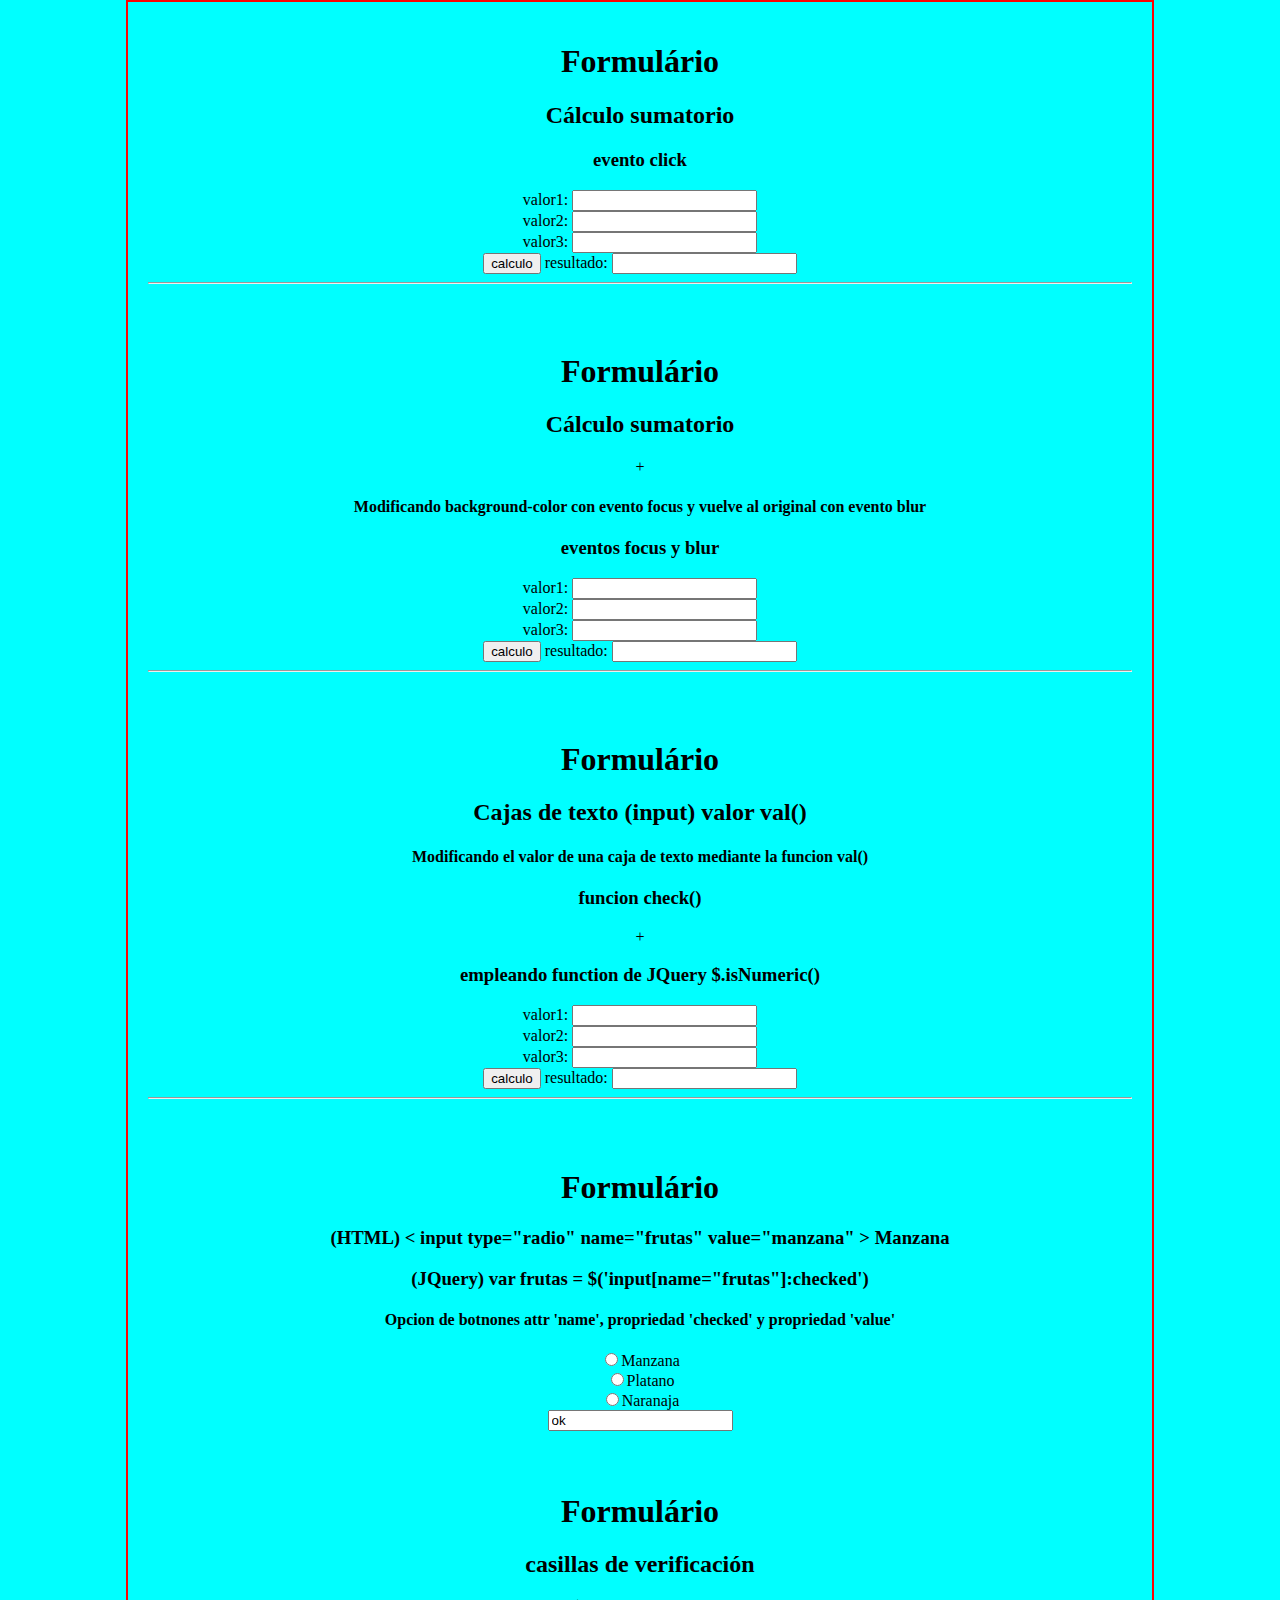
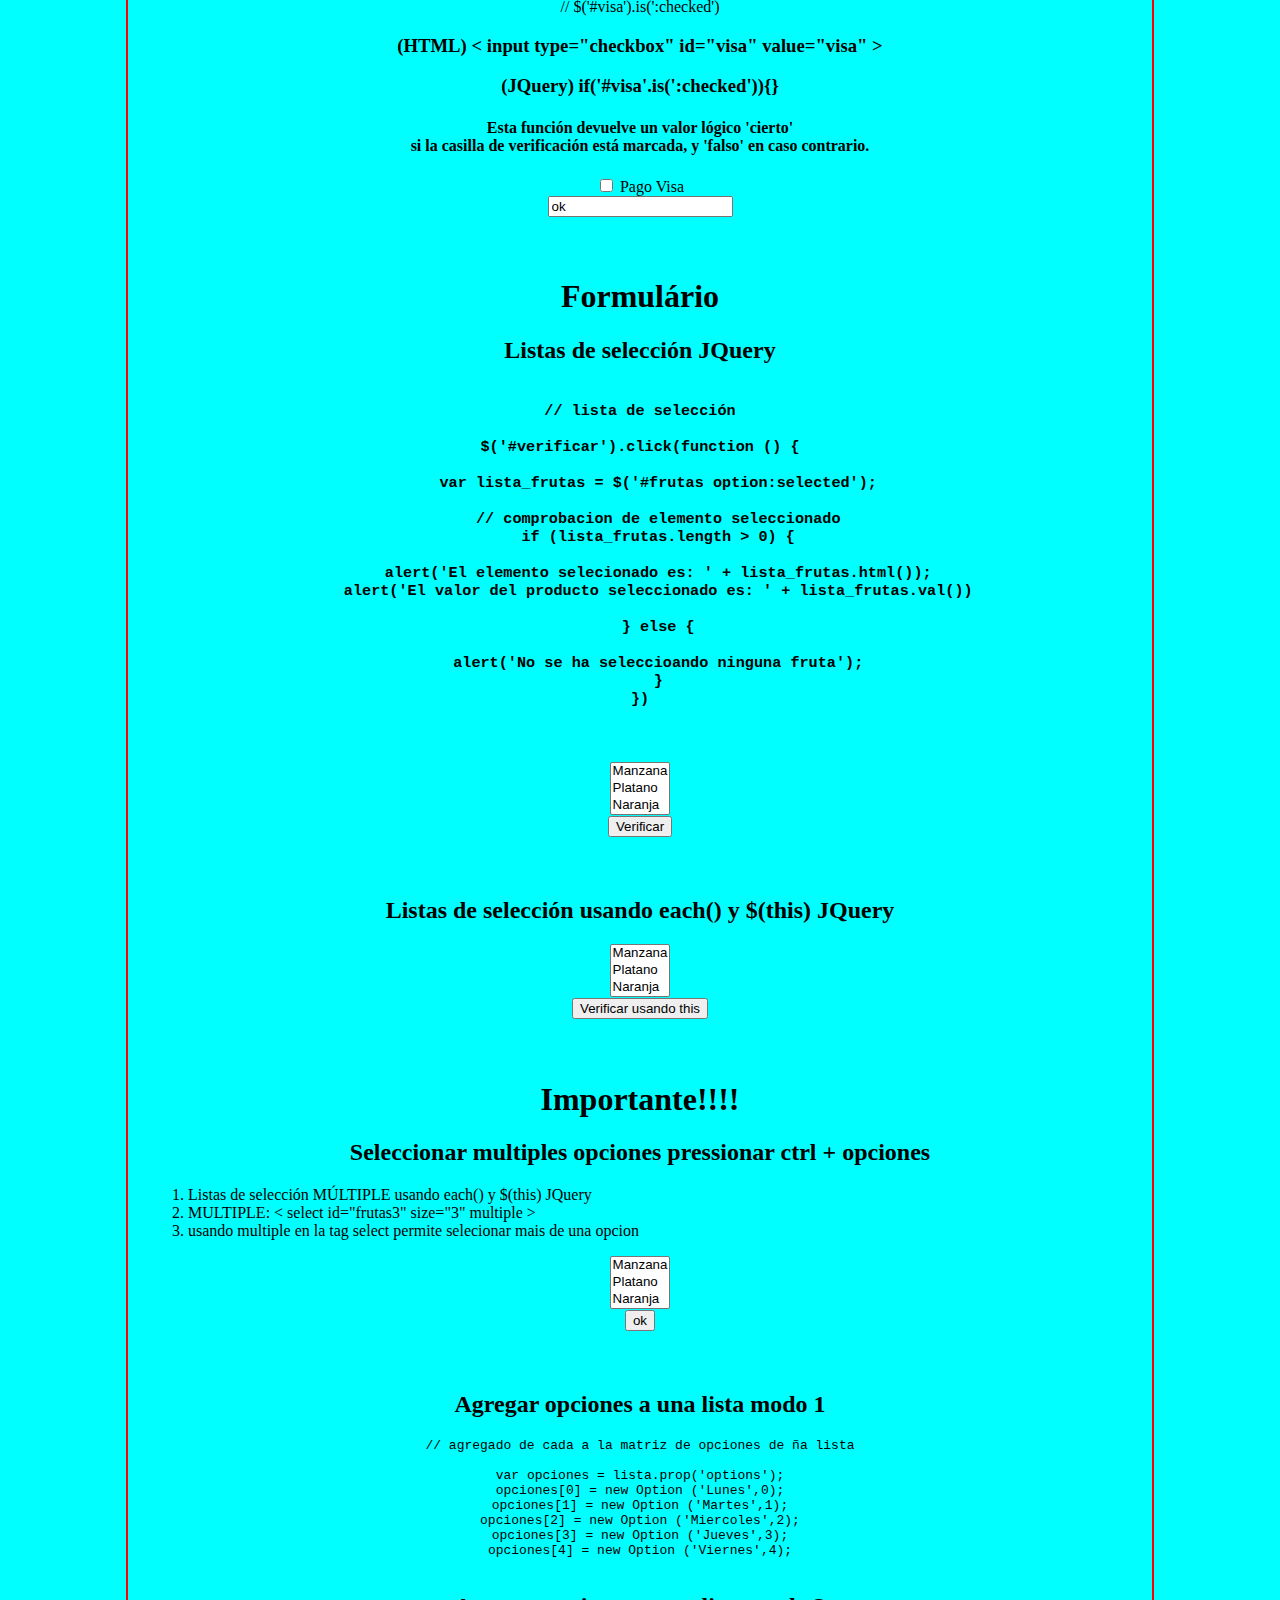
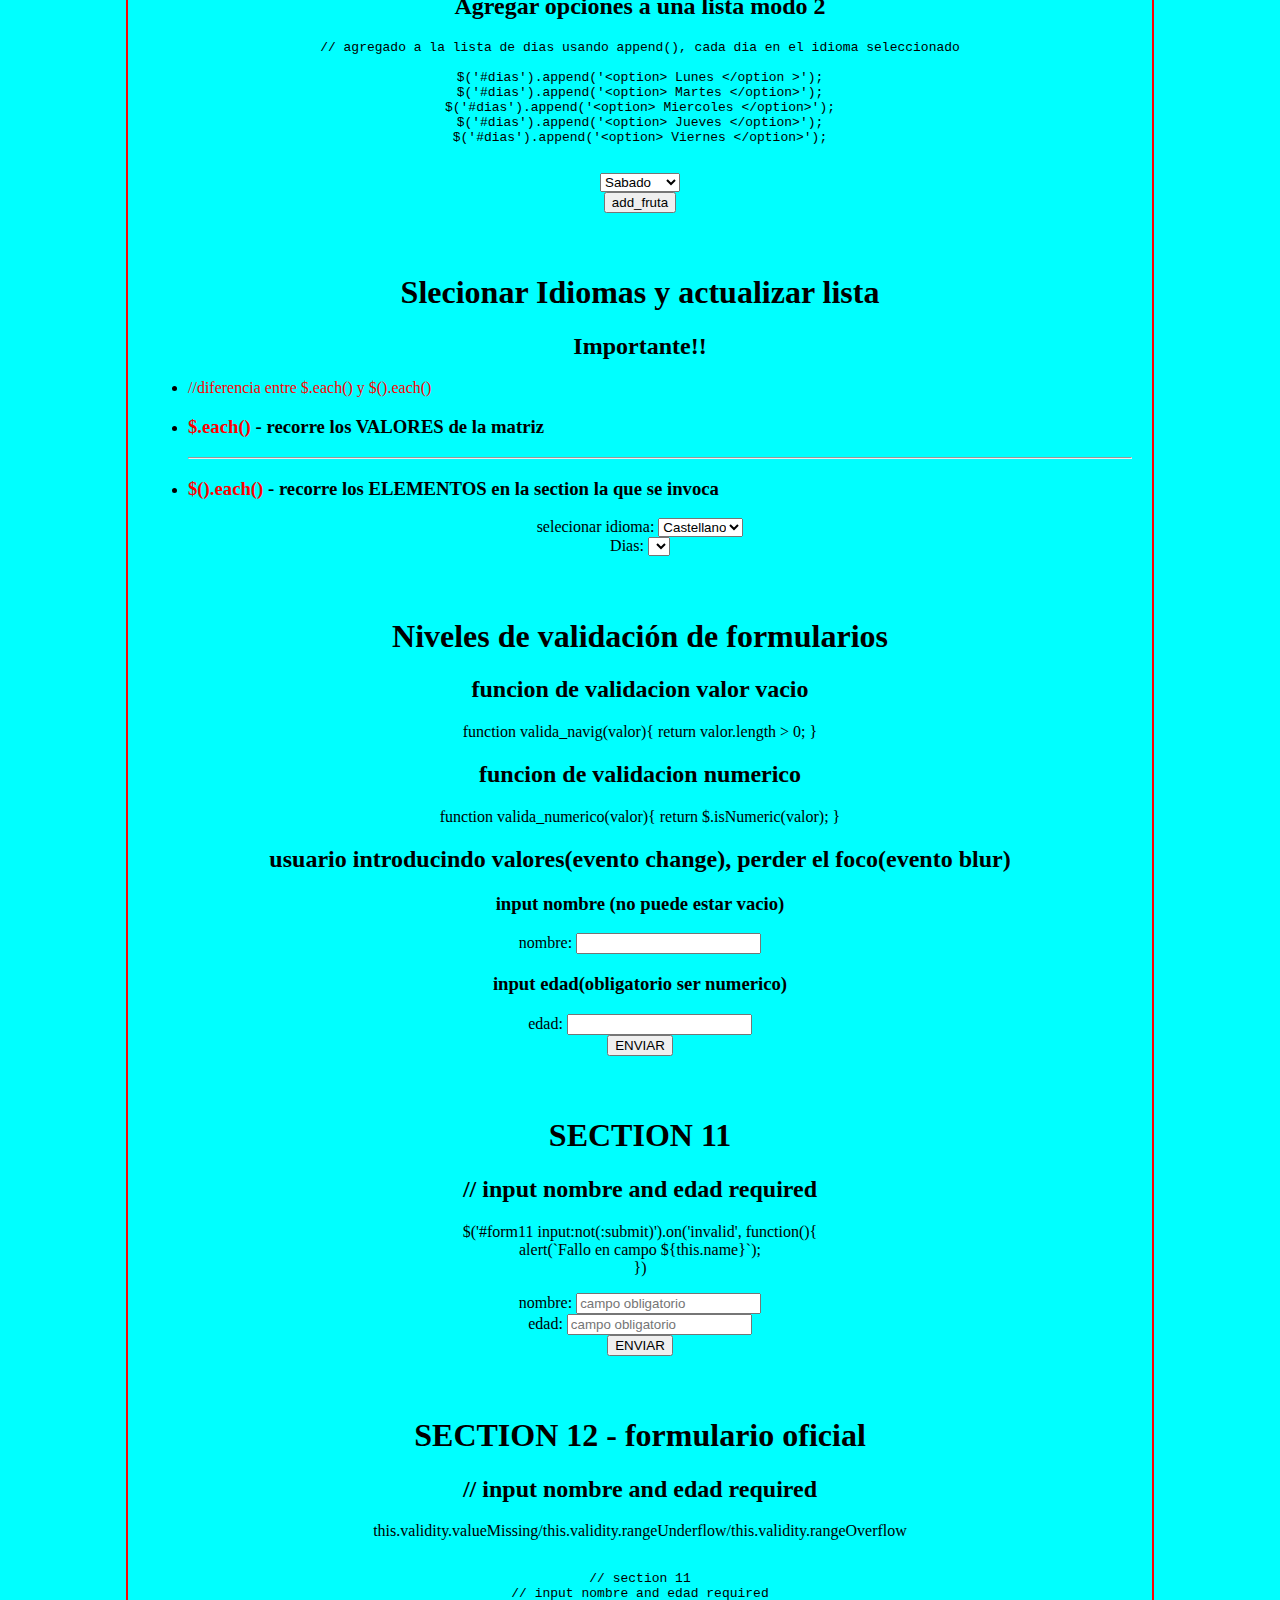
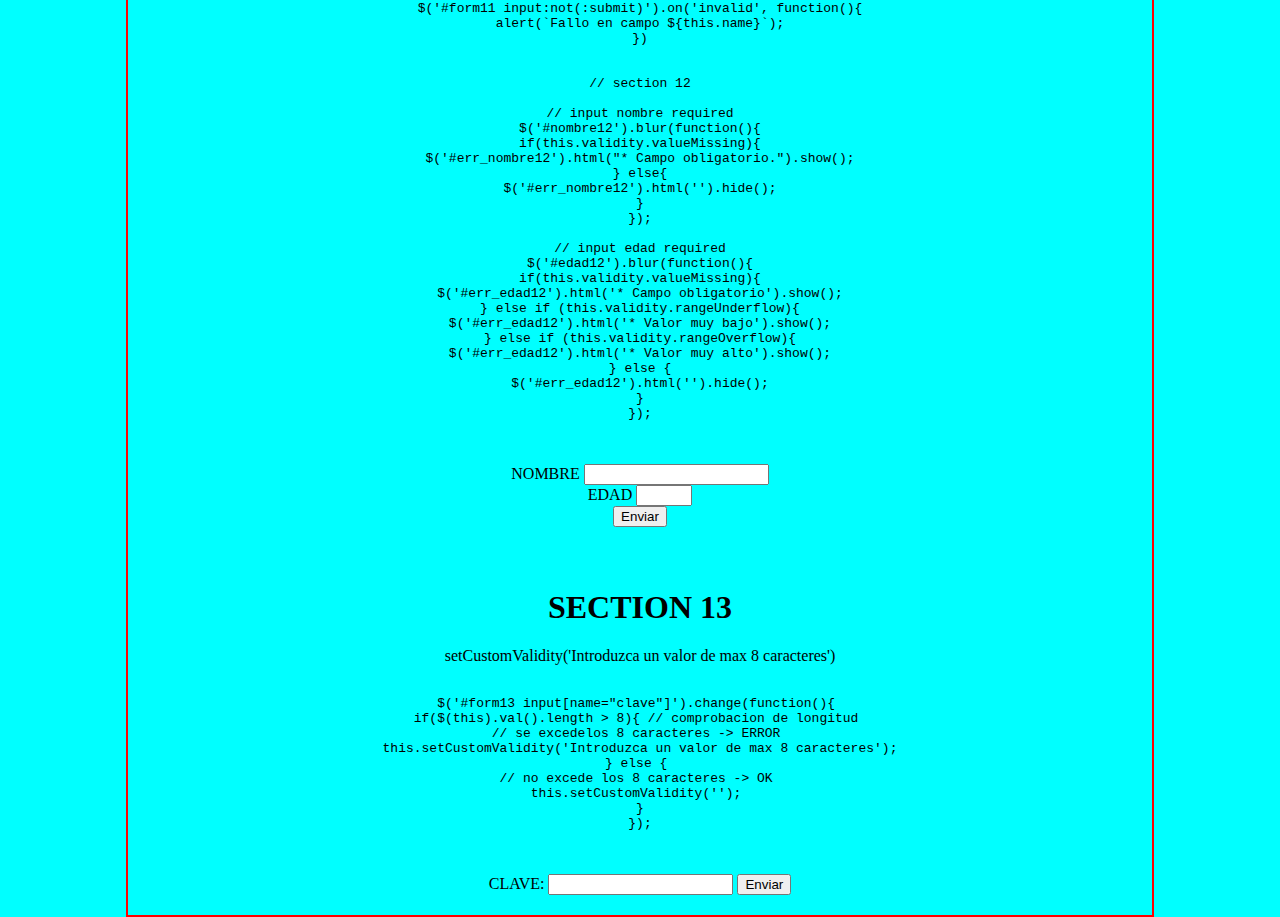
==== formulario/index.html @ ba468fdd "formulario" ====
<!DOCTYPE html>
<html lang="en">

<head>
    <meta charset="UTF-8">
    <meta http-equiv="X-UA-Compatible" content="IE=edge">
    <meta name="viewport" content="width=device-width, initial-scale=1.0">
    <title>7 jquery formulário</title>
    <link rel="stylesheet" href="estilos/css5.css">
    <script src="https://code.jquery.com/jquery-3.4.1.min.js"></script>
    <script src="index.js"></script>
</head>

<body>
    <section id="section1">
        <h1>Formulário</h1>
        <h2>Cálculo sumatorio</h2>
        <h3>evento click</h3>
        <form>
            valor1: <input type="text"><br>
            valor2: <input type="text"><br>
            valor3: <input type="text"><br>
            <input type="button" id="btn1" value="calculo">
            resultado: <input type="text" id="resultado1" readonly>
        </form>
        <hr>
    </section>
    <section id="section2">
        <h1>Formulário</h1>
        <h2>Cálculo sumatorio</h2>
        <p>+</p>
        <h4>
            Modificando background-color con evento focus y vuelve al original con evento blur</h2>
            <h3>eventos focus y blur</h3>
            <form>
                valor1: <input type="text"><br>
                valor2: <input type="text"><br>
                valor3: <input type="text"><br>
                <input type="button" id="btn2" value="calculo">
                resultado: <input type="text" id="resultado2" readonly>
            </form>
            <hr>
    </section>
    <section id="section3">
        <h1>Formulário</h1>
        <h2>Cajas de texto (input) valor val()</h2>
        <h4>
            Modificando el valor de una caja de texto mediante la funcion val()</h2>
            <h3>funcion check()</h3>
            <p>+</p>
            <h3>empleando function de JQuery $.isNumeric()</h3>
            <form>
                valor1: <input type="text"><br>
                valor2: <input type="text"><br>
                valor3: <input type="text"><br>
                <input type="button" id="btn3" value="calculo">
                resultado: <input type="text" id="resultado3" readonly>
            </form>
            <hr>
    </section>
    <section id="section3">
        <h1>Formulário</h1>
        <h3>(HTML) &lt input type="radio" name="frutas" value="manzana" &gt Manzana <br></h3>
        <h3>(JQuery) var frutas = $('input[name="frutas"]:checked')</h3>
        <h4>Opcion de botnones attr 'name', propriedad 'checked' y propriedad 'value'</h4>
        <form>
            <input type="radio" name="frutas" value="manzana">Manzana <br>
            <input type="radio" name="frutas" value="platano">Platano <br>
            <input type="radio" name="frutas" value="naranja">Naranaja <br>
            <input type="boton" id="boton" value="ok">
        </form>
    </section>
    <section id="section4">
        <h1>Formulário</h1>
        <h2>casillas de verificación</h2>
        <p>// $('#visa').is(':checked')</p>
        <h3>(HTML) &lt input type="checkbox" id="visa" value="visa" &gt</h3>
        <h3>(JQuery) if('#visa'.is(':checked')){}</h3>
        <h4>Esta función devuelve un valor lógico 'cierto' <br>
            si la casilla de verificación está marcada, y 'falso' en caso contrario.
        </h4>
        <form>
            <input type="checkbox" id="visa" value="visa"> Pago Visa <br>
            <input type="boton" id="boton2" value="ok">
        </form>
    </section>
    <section id="section5">
        <h1>Formulário</h1>
        <h2>Listas de selección JQuery</h2>
        <h3>
            <pre>
                <code>
// lista de selección

$('#verificar').click(function () {

    var lista_frutas = $('#frutas option:selected');

    // comprobacion de elemento seleccionado
    if (lista_frutas.length > 0) {

    alert('El elemento selecionado es: ' + lista_frutas.html());
    alert('El valor del producto seleccionado es: ' + lista_frutas.val())

    } else {

    alert('No se ha seleccioando ninguna fruta');
    }
})
                </code>
            </pre>
        </h3>
        <select id="frutas" size="3">
            <option value="1.00">Manzana</option>
            <option value="1.30">Platano</option>
            <option value="0.95">Naranja</option>
        </select>
        <br>
        <button id="verificar">Verificar</button>
    </section>
    <section id="section6">
        <h2>Listas de selección usando each() y $(this) JQuery</h2>
        <select id="frutas2" size="3">
            <option value="1.00">Manzana</option>
            <option value="1.30">Platano</option>
            <option value="0.95">Naranja</option>
        </select>
        <br>
        <button id="verificacion">Verificar usando this</button>
    </section>
    <section id="section7">
        <h1>Importante!!!!</h1>
        <h2>Seleccionar multiples opciones pressionar ctrl + opciones </h2>
        <ol>
            <li>Listas de selección MÚLTIPLE usando each() y $(this) JQuery
            <li>MULTIPLE: &lt select id="frutas3" size="3" multiple &gt
            <li>usando multiple en la tag select permite selecionar mais de una opcion
        </ol>
        <select id="frutas3" size="3" multiple>
            <option value="1.00">Manzana</option>
            <option value="1.30">Platano</option>
            <option value="0.95">Naranja</option>
        </select>
        <br>
        <input id="verificacion_multiple2" type="button" value="ok">
    </section>
    <section id="section8">
        <h2>Agregar opciones a una lista modo 1</h2>
        <pre>
// agregado de cada a la matriz de opciones de ña lista

var opciones = lista.prop('options');
opciones[0] = new Option ('Lunes',0);
opciones[1] = new Option ('Martes',1);
opciones[2] = new Option ('Miercoles',2);
opciones[3] = new Option ('Jueves',3);
opciones[4] = new Option ('Viernes',4);
        </pre>
        <h2>Agregar opciones a una lista modo 2</h2>
        <pre>
// agregado a la lista de dias usando append(), cada dia en el idioma seleccionado

$('#dias').append('&ltoption&gt Lunes &lt/option &gt');
$('#dias').append('&ltoption&gt Martes &lt/option&gt');
$('#dias').append('&ltoption&gt Miercoles &lt/option&gt');
$('#dias').append('&ltoption&gt Jueves &lt/option&gt');
$('#dias').append('&ltoption&gt Viernes &lt/option&gt');
        </pre>
        <select id="dias">
            <option value="Sabado">Sabado</option>
            <option value="Domingo">Domingo</option>
        </select>
        <br>
        <input id="add_fruta" type="button" value="add_fruta">
    </section>
    <section id="section9">
        <h1>Slecionar Idiomas y actualizar lista</h1>
        <h2>Importante!!</h2>
        <ul>
            <li><span>//diferencia entre $.each() y $().each()</span></li>
            <li>
                <h3><span>$.each()</span> - recorre los VALORES de la matriz </h3>
            </li>
            <hr>
            <li>
                <h3><span>$().each()</span> - recorre los ELEMENTOS en la section la que se invoca </h3>
            </li>
        </ul>
        <form>
            selecionar idioma:
            <select id="idiomas">
                <option value="0">Castellano</option>
                <option value="1">Ingles</option>
                <option value="2">Frances</option>
            </select>
            <br>
            Dias:
            <select id="dias2"></select>
        </form>
    </section>
    <section id="section10">
        <h1>Niveles de validación de formularios</h1>
        <h2>funcion de validacion valor vacio</h2>
        <p>
            function valida_navig(valor){
            return valor.length > 0;
            }
        </p>
        <h2>funcion de validacion numerico</h2>
        <p>
            function valida_numerico(valor){
            return $.isNumeric(valor);
            }
        </p>
        <h2>usuario introducindo valores(evento change), perder el foco(evento blur)</h2>
        <form id="form-10" method="post">
            <h3>input nombre (no puede estar vacio)</h3>
            nombre: <input type="text" id="nombre">
            <output class="error" id="err_nombre">El nombre no puede ser vacio</output><br>
            <h3>input edad(obligatorio ser numerico)</h3>
            edad: <input type="text" id="edad">
            <output class="error" id="err_edad">La edad debe ser un numero</output><br>
            <input type="submit" id="btn_envio" value="ENVIAR">
        </form>
    </section>
    <section id="section11">
        <h1>SECTION 11</h1>
        <h2>// input nombre and edad required</h2>
        <p>
            $('#form11 input:not(:submit)').on('invalid', function(){ <br>
            alert(`Fallo en campo ${this.name}`); <br>
            })
        </p>
        <form id="form11" name="formulario11" method="get">
            nombre: <input type="text" id="nombre11" name="nombre" required placeholder="campo obligatorio"><br>
            edad: <input type="number" id="edad11" name="edad" required placeholder="campo obligatorio"><br>
            <input type="submit" value="ENVIAR">
        </form>
    </section>
    <section id="section12">
        <h1>SECTION 12 - formulario oficial</h1>
        <h2>// input nombre and edad required</h2>
        <p>
            this.validity.valueMissing/this.validity.rangeUnderflow/this.validity.rangeOverflow
        </p>
        <pre>
                <code>
// section 11
// input nombre and edad required
$('#form11 input:not(:submit)').on('invalid', function(){
alert(`Fallo en campo ${this.name}`);
})


// section 12

// input nombre required
$('#nombre12').blur(function(){
if(this.validity.valueMissing){
$('#err_nombre12').html("* Campo obligatorio.").show();
} else{
$('#err_nombre12').html('').hide();
}
});

// input edad required
$('#edad12').blur(function(){
if(this.validity.valueMissing){
$('#err_edad12').html('* Campo obligatorio').show();
} else if (this.validity.rangeUnderflow){
$('#err_edad12').html('* Valor muy bajo').show();
} else if (this.validity.rangeOverflow){
$('#err_edad12').html('* Valor muy alto').show();
} else {
$('#err_edad12').html('').hide();
}
});
                </code>
            </pre>
        <form method="get" name="form12" id="formulario12">
            NOMBRE <input type="text" id="nombre12" name="nombre" required>
            <output class="error" id="err_nombre12"></output><br>
            EDAD <input type="number" id="edad12" name="edad" min="18" max="65" required>
            <output class="error" id="err_edad12"></output><br>
            <input type="submit" value="Enviar">
        </form>
    </section>
    <section id="section13">
        <h1>SECTION 13</h1>
        <p>setCustomValidity('Introduzca un valor de max 8 caracteres')</p>
        <pre>
            <code>
$('#form13 input[name="clave"]').change(function(){ 
if($(this).val().length > 8){ // comprobacion de longitud 
// se excedelos 8 caracteres -> ERROR 
this.setCustomValidity('Introduzca un valor de max 8 caracteres');
} else { 
// no excede los 8 caracteres -> OK 
this.setCustomValidity(''); 
}
});
            </code>
        </pre>
        <form id="form13">
            CLAVE: <input type="text" name="clave">
            <input type="submit" value="Enviar">
        </form>
    </section>
</body>

</html>
---- formulario/estilos/css5.css ----
body{
    font-family: 'Times New Roman', Times, serif;
    background-color: aqua;
    border: 2px solid red;
    text-align: center;
    width: 80%;
    margin: auto;
}
section{
    padding: 20px;
}
#section7 ol, #section9 ul {
    text-align: left;
}
span{
    color: red;
}
.error{
    color:red;
    display: none;
}
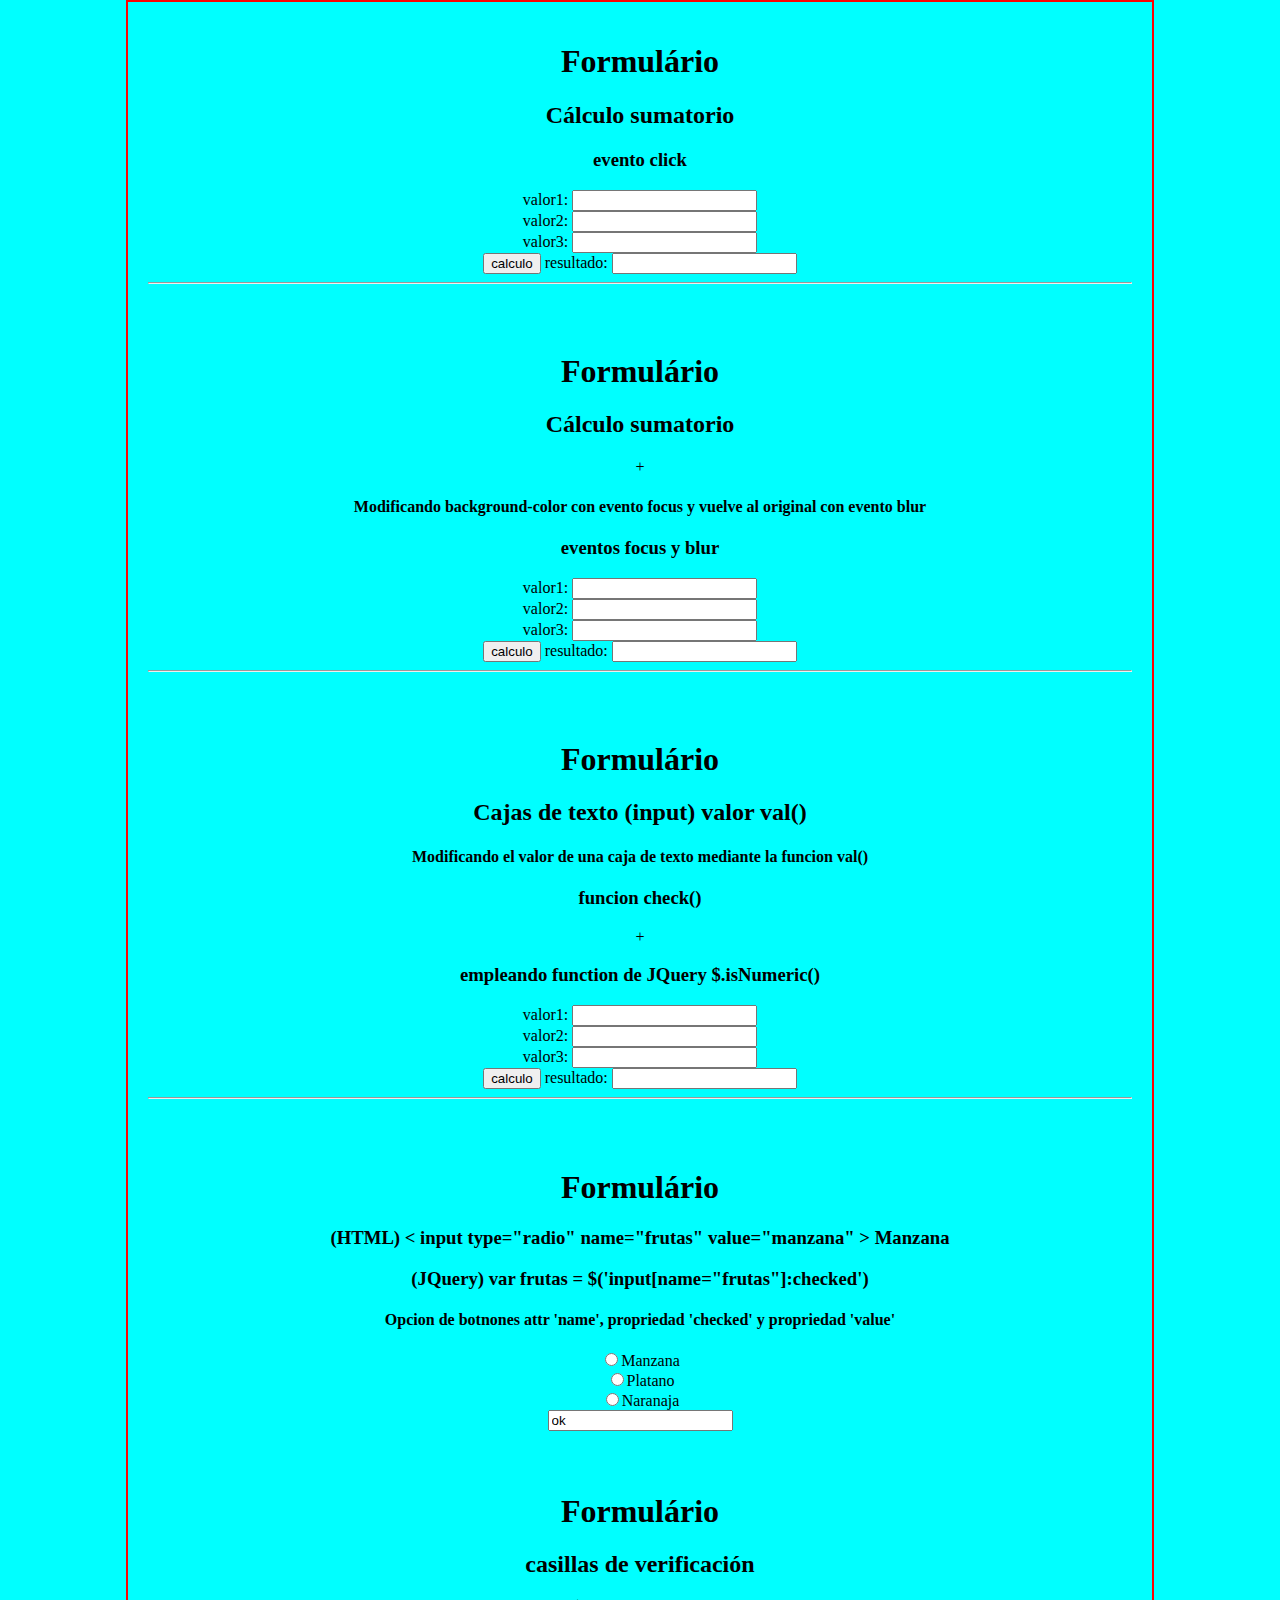
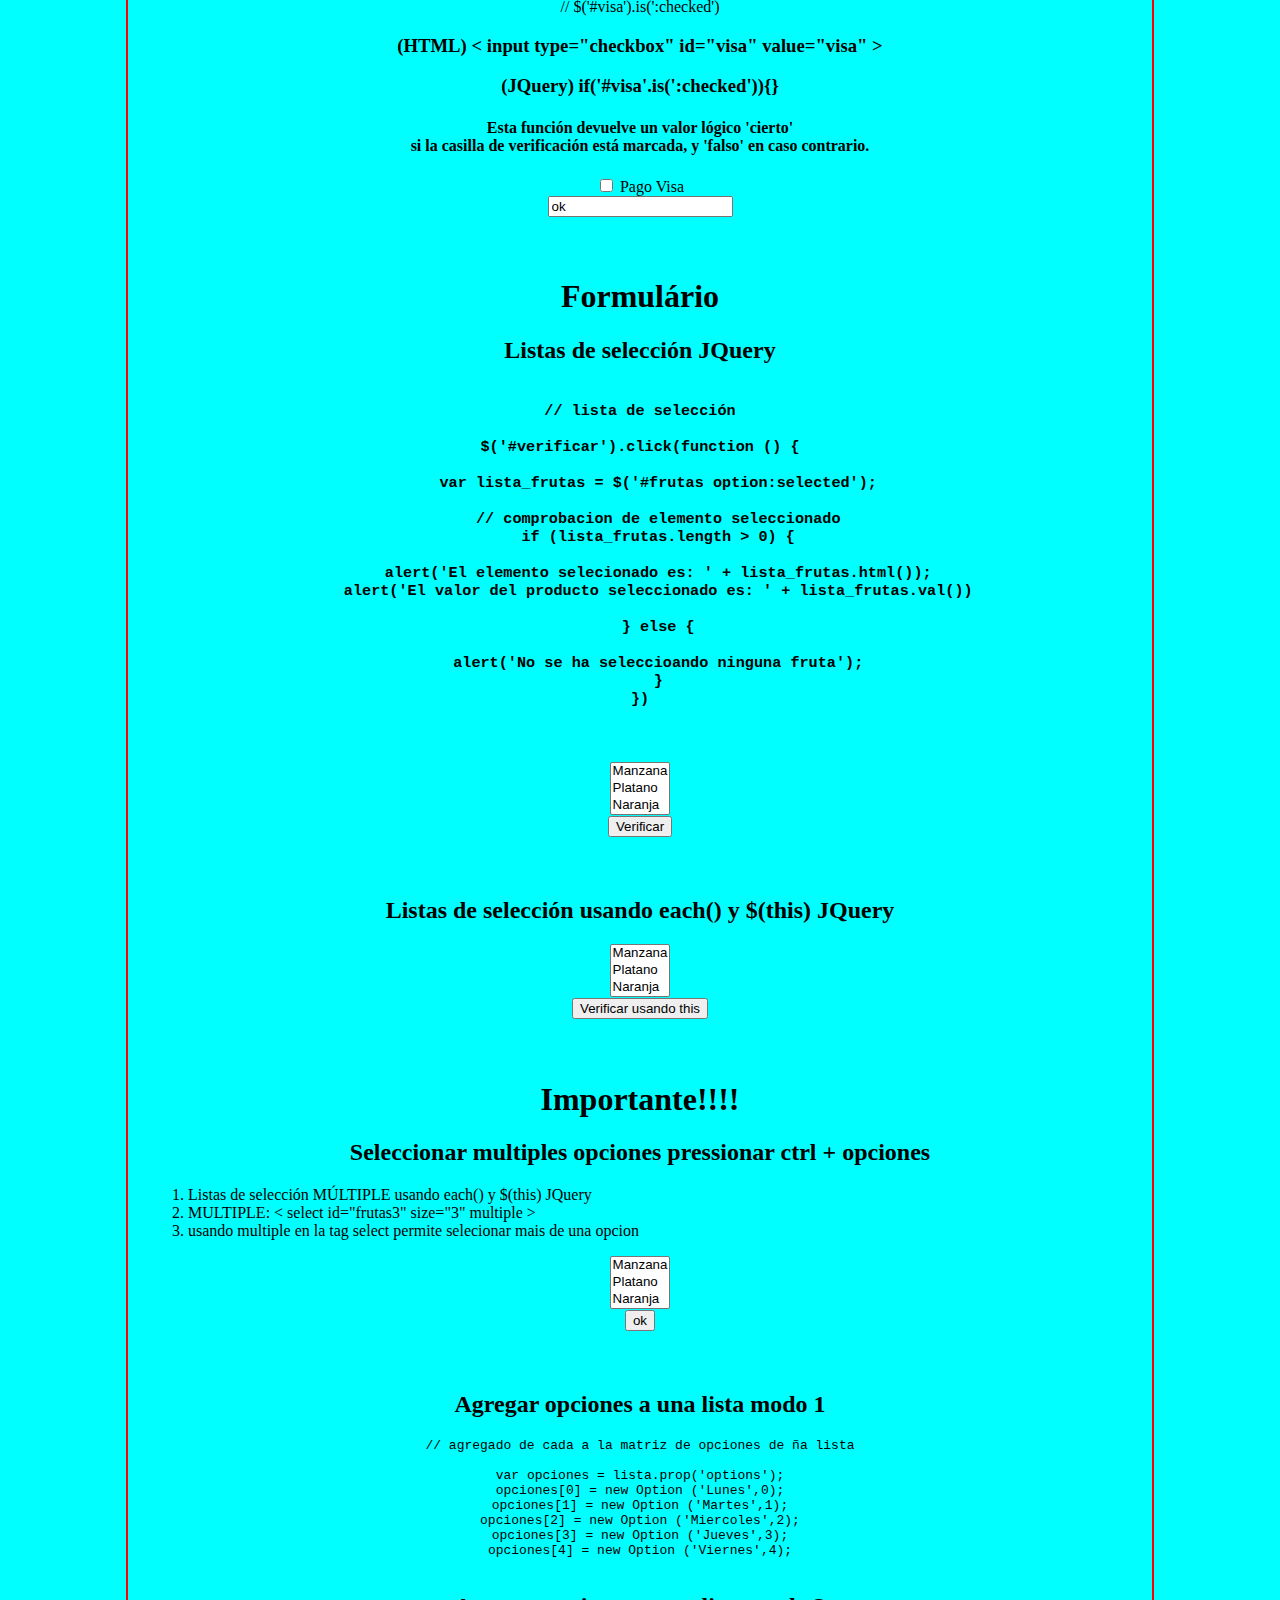
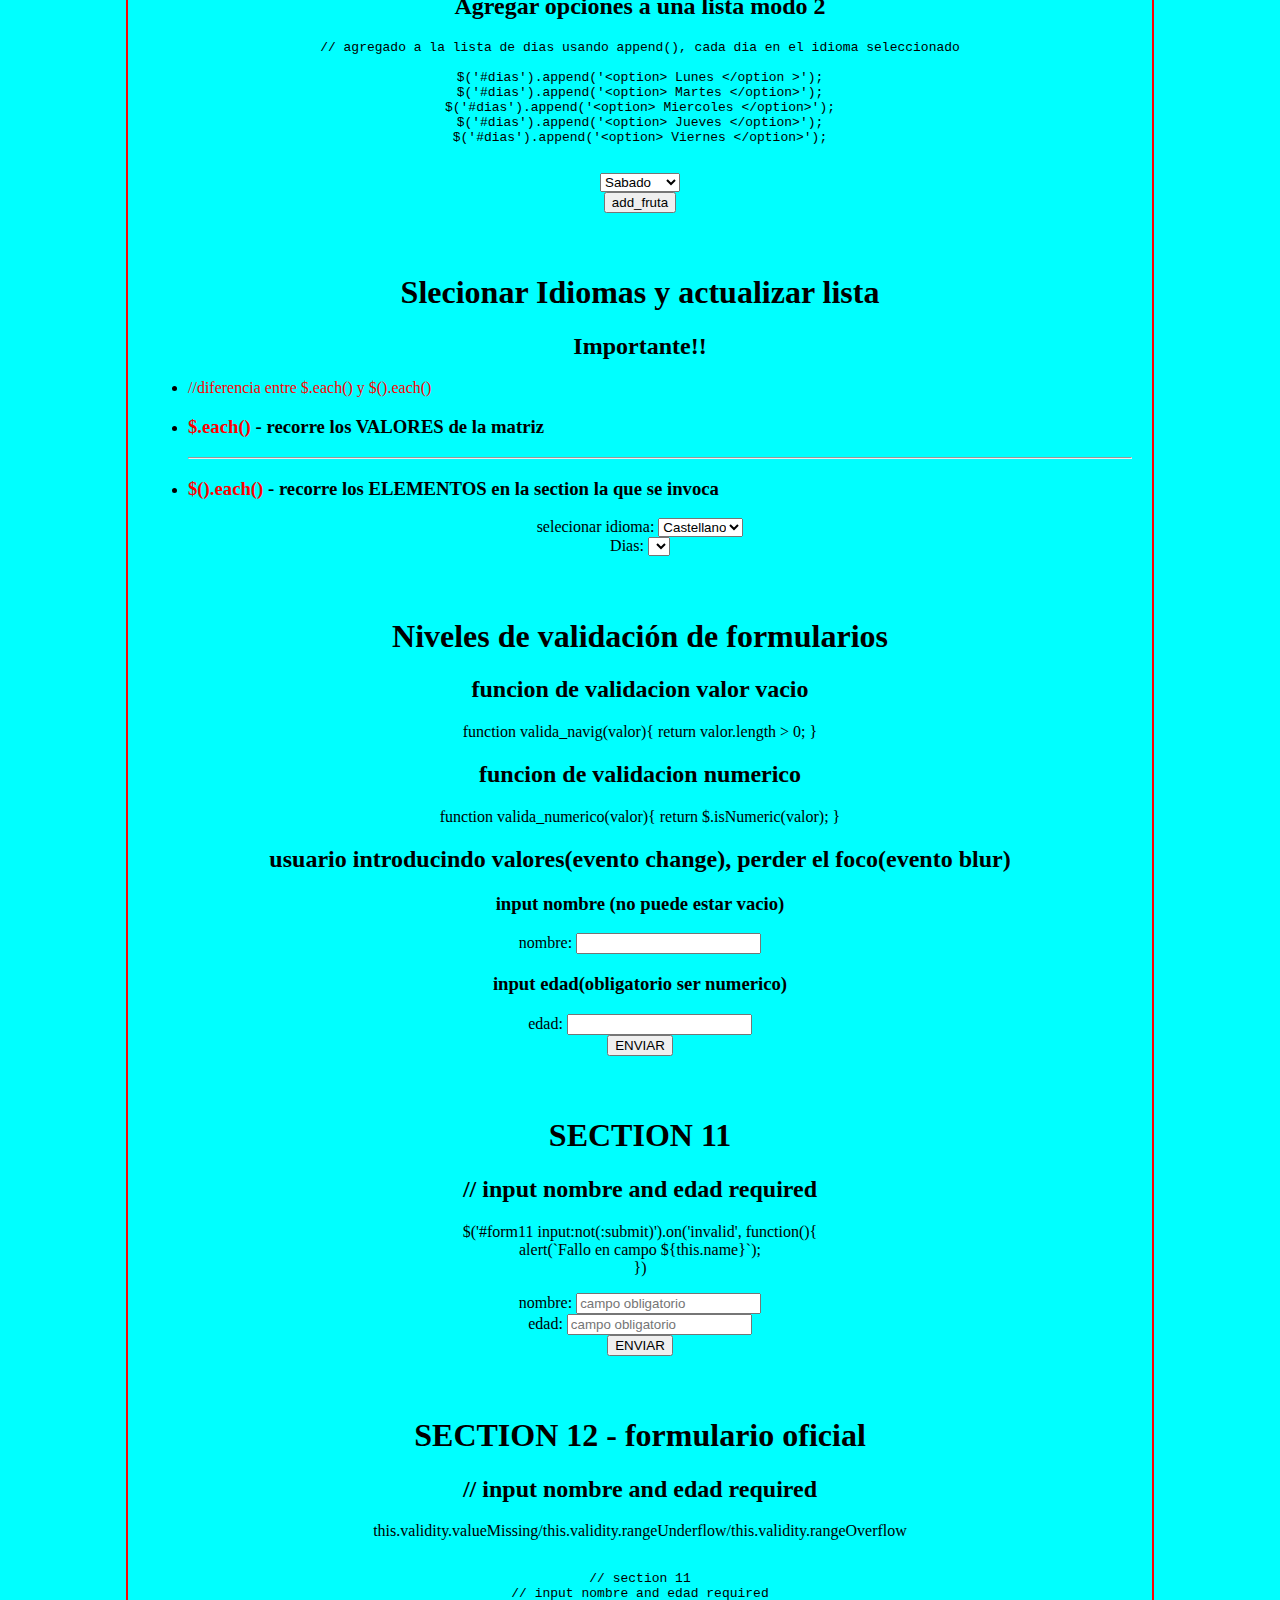
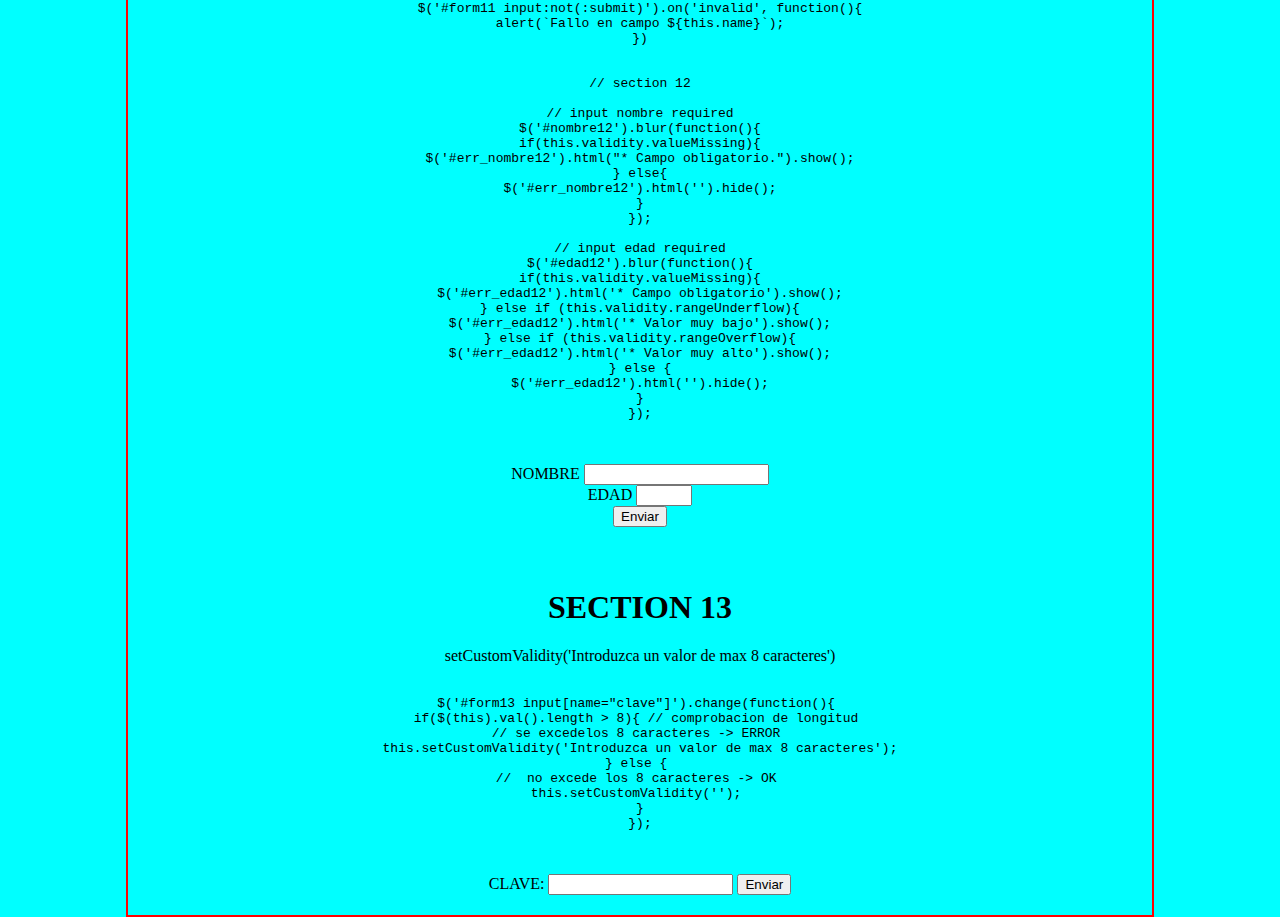
==== commit af2047f3: "Update index.html" ====
--- a/formulario/index.html
+++ b/formulario/index.html
@@ -295,7 +295,7 @@
 // se excedelos 8 caracteres -> ERROR 
 this.setCustomValidity('Introduzca un valor de max 8 caracteres');
 } else { 
-// no excede los 8 caracteres -> OK 
+//  no excede los 8 caracteres -> OK 
 this.setCustomValidity(''); 
 }
 });
